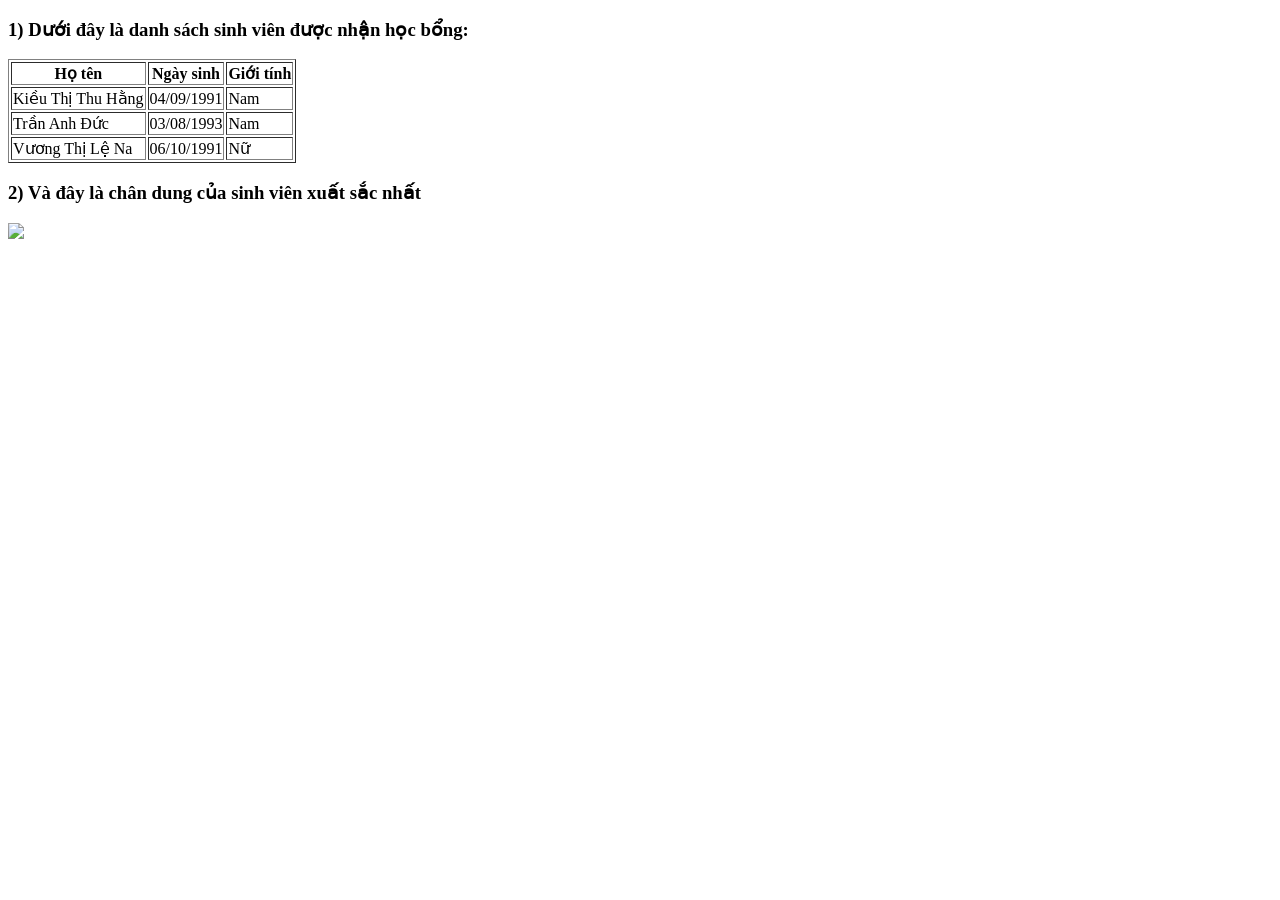
==== bai1.html @ 9704b32c "Bai tap" ====
<!DOCTYPE html>
<html lang="en">
<head>
    <meta charset="UTF-8">
    <meta name="viewport" content="width=device-width, initial-scale=1.0">
    <title>Document</title>
    <link rel="stylesheet" href="bai2.css">
</head>
<body>
        <h3>1) Dưới đây là danh sách sinh viên được nhận học bổng:</h3>
        <table border ="1">
            <tr class = "header">
                <th>Họ tên</th>
                <th>Ngày sinh</th>
                <th>Giới tính</th>
            </tr>
            <tr class = "row1">
                <td>Kiều Thị Thu Hằng</td>
                <td>04/09/1991</td>
                <td>Nam</td>
            </tr>
            <tr class ="row2">
                <td>Trần Anh Đức</td>
                <td>03/08/1993</td>
                <td>Nam</td>
            </tr>
            <tr class ="row3">
                <td>Vương Thị Lệ Na</td>
                <td>06/10/1991</td>
                <td>Nữ</td>
            </tr>
        </table>
        <h3>2) Và đây là chân dung của sinh viên xuất sắc nhất</h3>
        <img src="https://encrypted-tbn0.gstatic.com/images?q=tbn:ANd9GcRngWcbg89GgpqhtFjV-rJbN1NjFE7IFwecnKzM2gsHAA&s=10"
         style="width: 200px;">

</body>
</html>
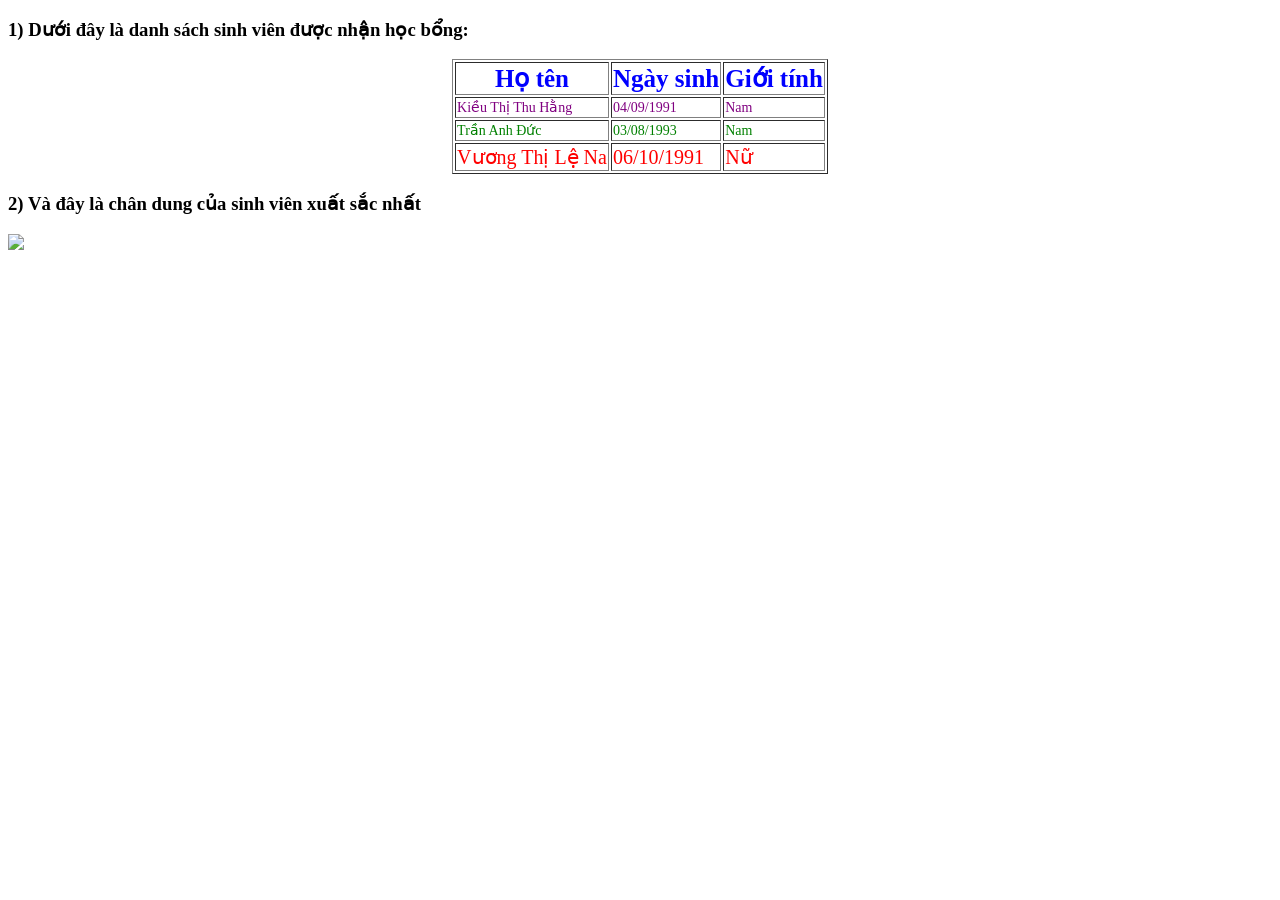
==== commit a0fb82cf: "cap nhap bai tap" ====
--- a/bai1.html
+++ b/bai1.html
@@ -4,7 +4,7 @@
     <meta charset="UTF-8">
     <meta name="viewport" content="width=device-width, initial-scale=1.0">
     <title>Document</title>
-    <link rel="stylesheet" href="bai2.css">
+    <link rel="stylesheet" href="bai1.css">
 </head>
 <body>
         <h3>1) Dưới đây là danh sách sinh viên được nhận học bổng:</h3>
@@ -31,7 +31,7 @@
             </tr>
         </table>
         <h3>2) Và đây là chân dung của sinh viên xuất sắc nhất</h3>
-        <img src="https://encrypted-tbn0.gstatic.com/images?q=tbn:ANd9GcRngWcbg89GgpqhtFjV-rJbN1NjFE7IFwecnKzM2gsHAA&s=10"
+        <img src="https://encrypted-tbn0.gstatic.com/images?q=tbn:ANd9GcQSMpv01IeMACDssz1-CEMPcRM8Eetmop3wXxlpOilSFniGpzbF3SZ5Zw6F&s=10"
          style="width: 200px;">
 
 </body>
--- a/bai1.css
+++ b/bai1.css
@@ -0,0 +1,23 @@
+tr.header {
+    color: blue;
+    font-size: 25px;
+    padding: 20px;
+    
+}
+tr.row1 {
+    color: purple;
+    font-size: 14px;
+    padding: 20px;
+}
+tr.row2 {
+    color: green;
+    font-size: 14px;
+    padding: 20px;
+}
+tr.row3 {
+    color: red;
+    font-size: 20px;
+}
+table {
+    margin: 0 auto;
+}
